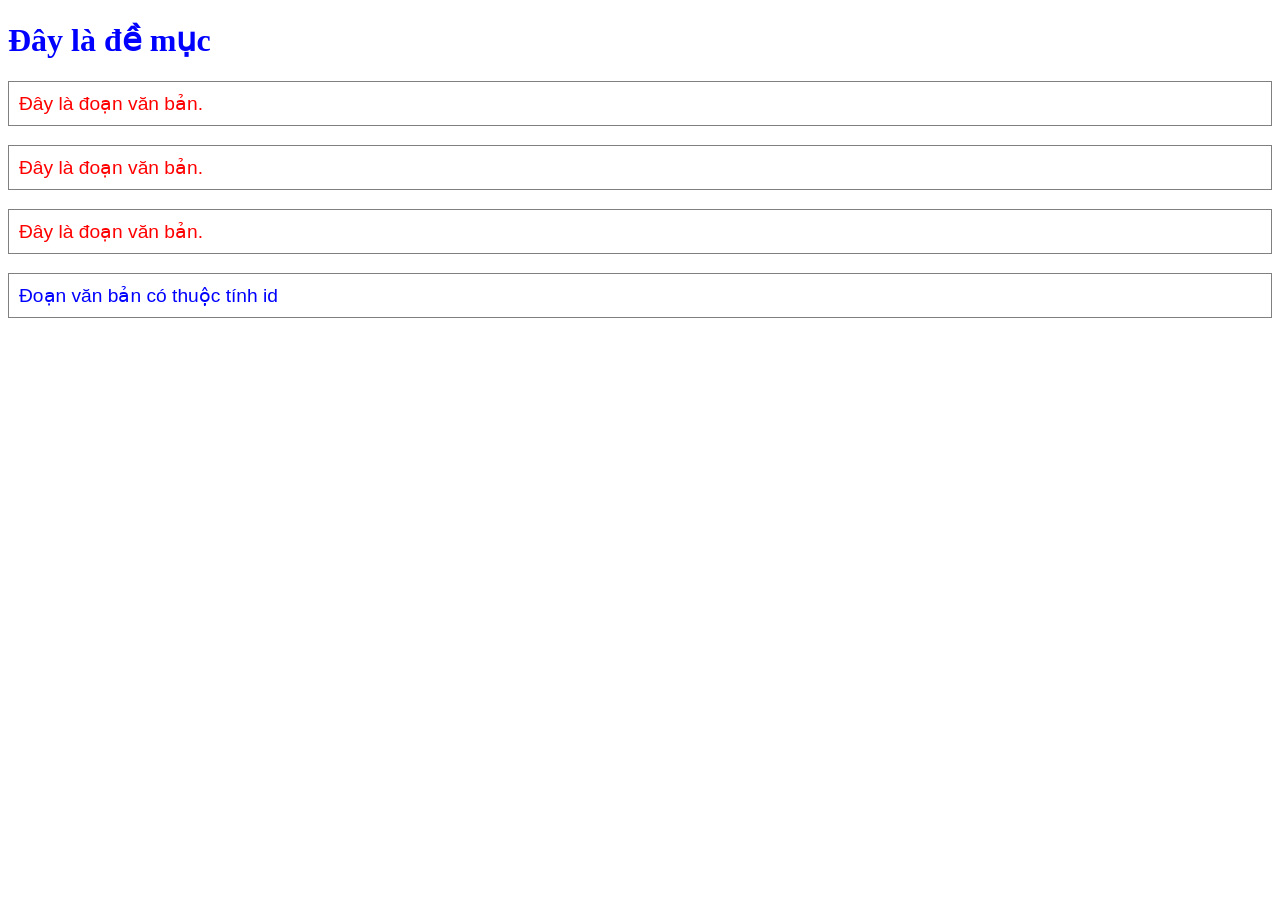
==== index.html @ aded654f "Add files via upload" ====
<!doctype html>
<html lang="en">
  <head>
    <meta charset="UTF-8" />
    <title>Title</title>

    <style>
      h1 {
        color: blue;
        font-family: Tahoma;
        font-size: 200%;
      }

      p {
        color: red;
        font-family: Arial;
        font-size: 120%;
        border: 1px solid grey;
        padding: 10px;
      }

      #element1 {
        color: blue;
      }
    </style>
  </head>

  <body>
    <h1>Đây là đề mục</h1>

    <p>Đây là đoạn văn bản.</p>
    <p>Đây là đoạn văn bản.</p>
    <p>Đây là đoạn văn bản.</p>
    <p id="element1">Đoạn văn bản có thuộc tính id</p>
  </body>
</html>
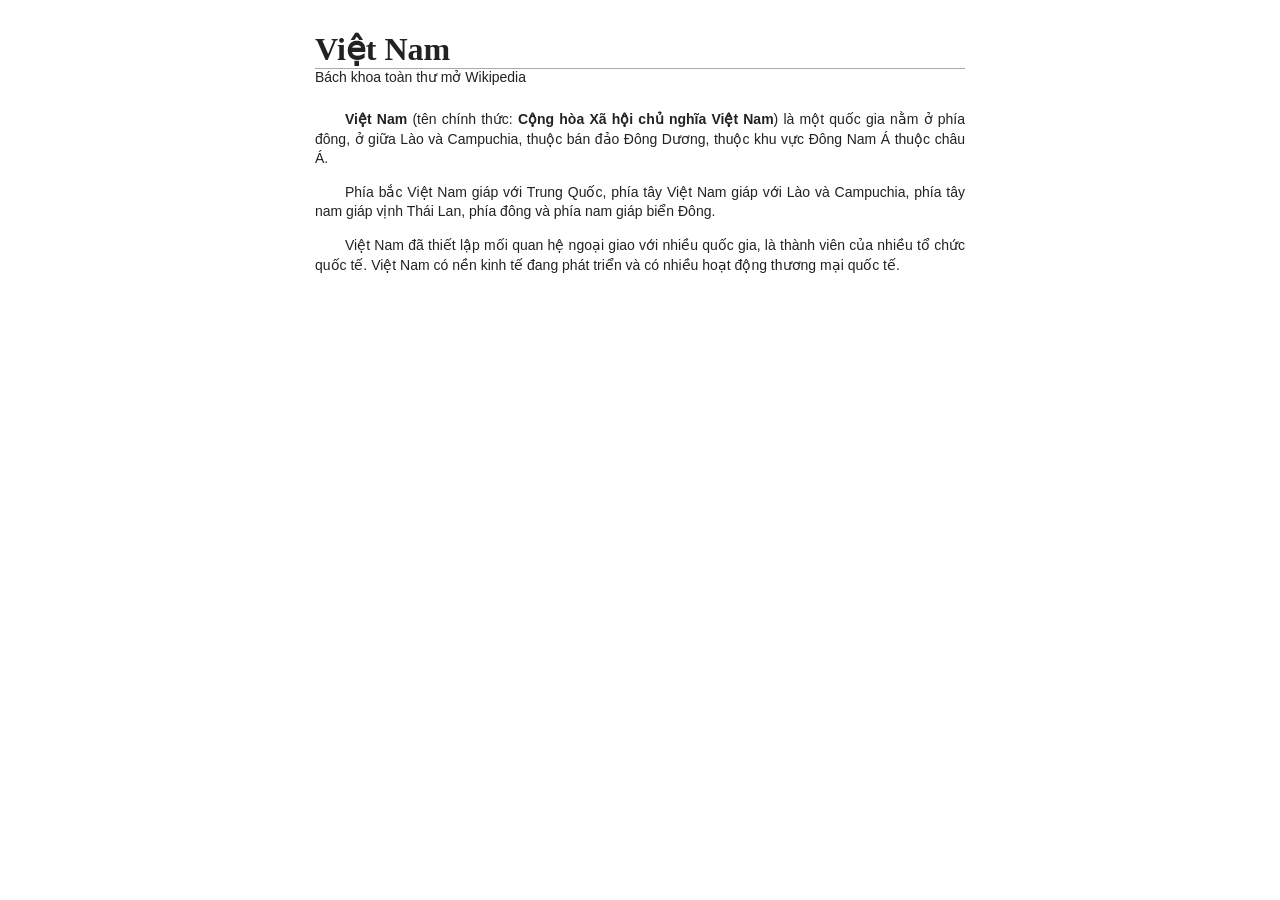
==== commit e45e0936: "Add files via upload" ====
--- a/index.html
+++ b/index.html
@@ -1,36 +1,33 @@
 <!doctype html>
-<html lang="en">
+<html lang="vi">
   <head>
     <meta charset="UTF-8" />
-    <title>Title</title>
-
-    <style>
-      h1 {
-        color: blue;
-        font-family: Tahoma;
-        font-size: 200%;
-      }
-
-      p {
-        color: red;
-        font-family: Arial;
-        font-size: 120%;
-        border: 1px solid grey;
-        padding: 10px;
-      }
-
-      #element1 {
-        color: blue;
-      }
-    </style>
+    <title>Định dạng văn bản với CSS</title>
+    <link rel="stylesheet" href="style.css" />
   </head>
 
   <body>
-    <h1>Đây là đề mục</h1>
+    <h1>Việt Nam</h1>
 
-    <p>Đây là đoạn văn bản.</p>
-    <p>Đây là đoạn văn bản.</p>
-    <p>Đây là đoạn văn bản.</p>
-    <p id="element1">Đoạn văn bản có thuộc tính id</p>
+    <div class="subtitle">Bách khoa toàn thư mở Wikipedia</div>
+
+    <p>
+      <b>Việt Nam</b> (tên chính thức:
+      <b>Cộng hòa Xã hội chủ nghĩa Việt Nam</b>) là một quốc gia nằm ở phía
+      đông, ở giữa Lào và Campuchia, thuộc bán đảo Đông Dương, thuộc khu vực
+      Đông Nam Á thuộc châu Á.
+    </p>
+
+    <p>
+      Phía bắc Việt Nam giáp với Trung Quốc, phía tây Việt Nam giáp với Lào và
+      Campuchia, phía tây nam giáp vịnh Thái Lan, phía đông và phía nam giáp
+      biển Đông.
+    </p>
+
+    <p>
+      Việt Nam đã thiết lập mối quan hệ ngoại giao với nhiều quốc gia, là thành
+      viên của nhiều tổ chức quốc tế. Việt Nam có nền kinh tế đang phát triển và
+      có nhiều hoạt động thương mại quốc tế.
+    </p>
   </body>
 </html>
--- a/style.css
+++ b/style.css
@@ -0,0 +1,30 @@
+body {
+  width: 650px;
+  margin: 30px auto;
+  font-family: Arial, sans-serif;
+  color: #222;
+}
+
+h1 {
+  font-family: "Times New Roman", serif;
+  font-size: 32px;
+  text-align: left;
+  margin-bottom: 0;
+  border-bottom: 1px solid #aaa;
+}
+
+.subtitle {
+  font-size: 14px;
+  margin-bottom: 25px;
+}
+
+p {
+  font-size: 14px;
+  line-height: 1.4;
+  text-align: justify;
+  text-indent: 30px;
+}
+
+b {
+  font-weight: bold;
+}
